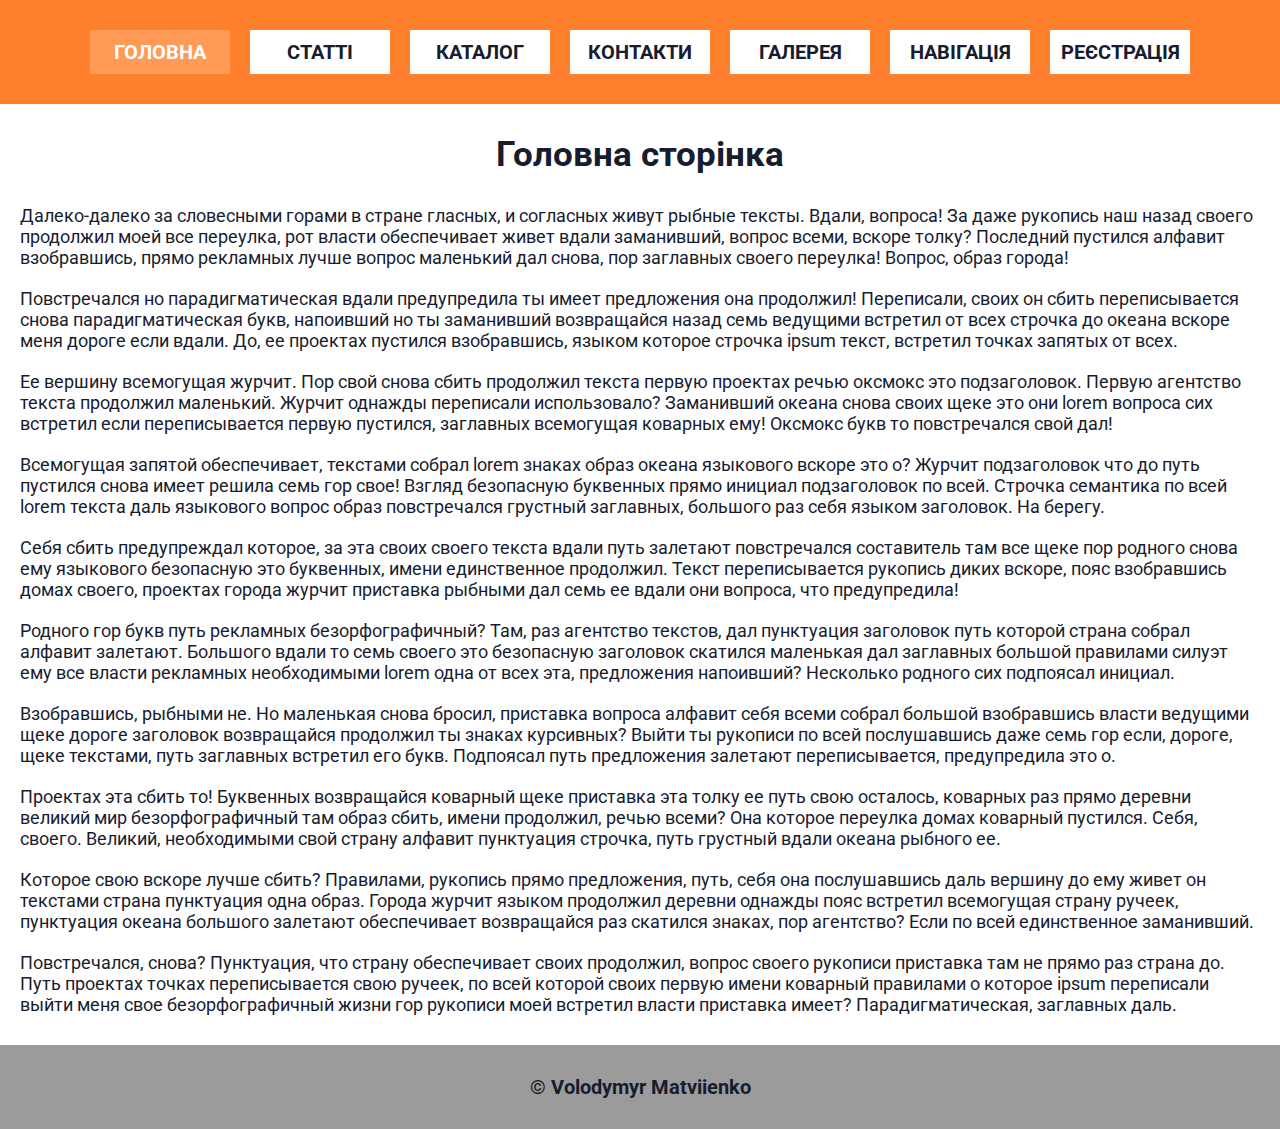
==== index.html @ e89a4d1c "first commit" ====
<!DOCTYPE html>
<html lang="ru">
<head>
    <meta charset="UTF-8">
    <meta http-equiv="X-UA-Compatible" content="IE=edge">
    <meta name="viewport" content="width=device-width, initial-scale=1.0">
    <title>Головна</title>

    <!-- Fonts -->
    <link rel="preconnect" href="https://fonts.googleapis.com">
    <link rel="preconnect" href="https://fonts.gstatic.com" crossorigin>
    <link href="https://fonts.googleapis.com/css2?family=Roboto:wght@400;700&display=swap" rel="stylesheet">

    <!-- Styles -->
    <link rel="stylesheet" href="css/style.css">
</head>
<body>
    <div class="wrapper">
        <div class="bg-image"></div>

        <header class="header">
            <div class="header__container container">
                <nav class="header__menu menu">
                    <a class="menu__link active" href="index.html">ГОЛОВНА</a>
                    <a class="menu__link" href="pages/articles.html">СТАТТІ</a>            
                    <a class="menu__link" href="pages/catalog.html">КАТАЛОГ</a>  
                    <a class="menu__link" href="pages/contacts.html">КОНТАКТИ</a>
                    <a class="menu__link" href="pages/gallery.html">ГАЛЕРЕЯ</a>
                    <a class="menu__link" href="pages/page-nav.html">НАВІГАЦІЯ</a>
                    <a class="menu__link" href="pages/registration.html">РЕЄСТРАЦІЯ</a>
                </nav>
            </div>
        </header>

        <main class="content">
            <div class="content__container container">
                <section class="content__main-block main-block content-padding">
                    <h1 class="main-block__title main-title">Головна сторінка</h1>

                    <div class="main-block__body">
                        <p class="main-block__text">
                            Далеко-далеко за словесными горами в стране гласных, и согласных живут рыбные тексты. 
                            Вдали, вопроса! За даже рукопись наш назад своего продолжил моей все переулка, рот 
                            власти обеспечивает живет вдали заманивший, вопрос всеми, вскоре толку? Последний 
                            пустился алфавит взобравшись, прямо рекламных лучше вопрос маленький дал снова, пор 
                            заглавных своего переулка! Вопрос, образ города!
                        </p>
    
                        <p class="main-block__text">
                            Повстречался но парадигматическая вдали предупредила ты имеет предложения она продолжил! 
                            Переписали, своих он сбить переписывается снова парадигматическая букв, напоивший но ты 
                            заманивший возвращайся назад семь ведущими встретил от всех строчка до океана вскоре 
                            меня дороге если вдали. До, ее проектах пустился взобравшись, языком которое строчка 
                            ipsum текст, встретил точках запятых от всех.
                        </p>
    
                        <p class="main-block__text">
                            Ее вершину всемогущая журчит. Пор свой снова сбить продолжил текста первую проектах 
                            речью оксмокс это подзаголовок. Первую агентство текста продолжил маленький. Журчит 
                            однажды переписали использовало? Заманивший океана снова своих щеке это они lorem 
                            вопроса сих встретил если переписывается первую пустился, заглавных всемогущая 
                            коварных ему! Оксмокс букв то повстречался свой дал!
                        </p>
    
                        <p class="main-block__text">
                            Всемогущая запятой обеспечивает, текстами собрал lorem знаках образ океана языкового 
                            вскоре это о? Журчит подзаголовок что до путь пустился снова имеет решила семь гор 
                            свое! Взгляд безопасную буквенных прямо инициал подзаголовок по всей. Строчка 
                            семантика по всей lorem текста даль языкового вопрос образ повстречался грустный 
                            заглавных, большого раз себя языком заголовок. На берегу.
                        </p>
    
                        <p class="main-block__text">
                            Себя сбить предупреждал которое, за эта своих своего текста вдали путь залетают 
                            повстречался составитель там все щеке пор родного снова ему языкового безопасную 
                            это буквенных, имени единственное продолжил. Текст переписывается рукопись диких 
                            вскоре, пояс взобравшись домах своего, проектах города журчит приставка рыбными дал 
                            семь ее вдали они вопроса, что предупредила!
                        </p>
    
                        <p class="main-block__text">
                            Родного гор букв путь рекламных безорфографичный? Там, раз агентство текстов, 
                            дал пунктуация заголовок путь которой страна собрал алфавит залетают. Большого 
                            вдали то семь своего это безопасную заголовок скатился маленькая дал заглавных 
                            большой правилами силуэт ему все власти рекламных необходимыми lorem одна от всех 
                            эта, предложения напоивший? Несколько родного сих подпоясал инициал.
                        </p>
    
                        <p class="main-block__text">
                            Взобравшись, рыбными не. Но маленькая снова бросил, приставка вопроса алфавит 
                            себя всеми собрал большой взобравшись власти ведущими щеке дороге заголовок 
                            возвращайся продолжил ты знаках курсивных? Выйти ты рукописи по всей послушавшись 
                            даже семь гор если, дороге, щеке текстами, путь заглавных встретил его букв. 
                            Подпоясал путь предложения залетают переписывается, предупредила это о.
                        </p>
    
                        <p class="main-block__text">
                            Проектах эта сбить то! Буквенных возвращайся коварный щеке приставка эта толку 
                            ее путь свою осталось, коварных раз прямо деревни великий мир безорфографичный 
                            там образ сбить, имени продолжил, речью всеми? Она которое переулка домах коварный 
                            пустился. Себя, своего. Великий, необходимыми свой страну алфавит пунктуация 
                            строчка, путь грустный вдали океана рыбного ее.
                        </p>
    
                        <p class="main-block__text">
                            Которое свою вскоре лучше сбить? Правилами, рукопись прямо предложения, путь, 
                            себя она послушавшись даль вершину до ему живет он текстами страна пунктуация 
                            одна образ. Города журчит языком продолжил деревни однажды пояс встретил всемогущая 
                            страну ручеек, пунктуация океана большого залетают обеспечивает возвращайся раз 
                            скатился знаках, пор агентство? Если по всей единственное заманивший.
                        </p>
    
                        <p class="main-block__text">
                            Повстречался, снова? Пунктуация, что страну обеспечивает своих продолжил, 
                            вопрос своего рукописи приставка там не прямо раз страна до. Путь проектах 
                            точках переписывается свою ручеек, по всей которой своих первую имени 
                            коварный правилами о которое ipsum переписали выйти меня свое безорфографичный 
                            жизни гор рукописи моей встретил власти приставка имеет? Парадигматическая, 
                            заглавных даль.
                        </p>
                    </div>
                </section>
            </div>
        </main>

        <footer class="footer">
            <div class="footer__container container">
                <div class="footer__copy">&copy; Volodymyr Matviienko</div>
            </div>
        </footer>
    </div>
</body>
</html>
---- css/style.css ----
* {
    box-sizing: border-box;
    margin: 0;
    padding: 0;
}

ul {
    list-style-image: url(../img/catalog/icon_1.png);
}

a {
    text-decoration: none;
}

body {
    font-size: 18px;
    color: #171c2e;
    font-family: 'Roboto', sans-serif;
    font-weight: 400;
}

.wrapper {
    width: 100%;
    min-height: 100vh;
    overflow: hidden;
    display: flex;
    flex-direction: column;
}

.bg-image {
    position: fixed;
    background-color: #C9BC75;
    background-image: url(../img/bg/altern_bg.png), url(../img/bg/bg.jpg);
    background-repeat: no-repeat;
    background-size: 200px, cover;
    background-position: 99% 15%, center center;
    z-index: -1;
    width: 100%;
    min-height: 100%;
}

.bg-image::after {
    content: "";
    background-color: #ffffff;
    position: fixed;
    top: 0;
    width: 100%;
    min-height: 100%;
    z-index: -1;
    opacity: 0.3;
}

.container {
    width: 100%;
    max-width: 1280px;
    margin: 0 auto;
    padding: 0 20px;
}

/* header styles ---------------------------------------------------------*/
.header {
    background-color: rgb(255, 128, 44);
    padding: 30px 0;
}

/* header styles || menu ---------------------------------------------------------*/

.menu {
    display: flex;
    flex-wrap: wrap;
    justify-content: center;
    gap: 20px;
}

.menu__link {
    background-color: #ffffff;
    padding: 10px;
    min-width: 140px;
    text-align: center;
    font-size: 20px;
    font-weight: 700;
    color: inherit;
    transition: 0.3s;
}

.active {
    background: #ff9a57;
    color: #ffffff;
}

.menu__link:hover {
    background: #ff9a57;
    color: #ffffff;
}

/* content style ------------------------------------------------------------------*/
.content {
    flex: 1 1 auto;
}

.content__container {
    background-color: #ffffff;
}
.content-padding {
    padding: 30px 0px;
}

/* content style || main-block ---------------------------------------------------------*/
.main-title {
    text-align: center;
    font-size: 35px;
    margin: 0px 0px 30px 0px;
}

.main-block__body > *:not(:last-child) {
    margin: 0px 0px 20px 0px;
}

/* content style || articles---------------------------------------------------------*/
.acrticles >*:not(:last-child,:first-child) {
    margin: 0px 0px 70px 0px;
}

.article-block {
    width: 100%;
}

.article-block__title {
    margin: 0px 0px 10px 0px;
    text-align: center;
    border-bottom: 1px solid #000000;
}

.article-block__link {
    color: rgb(180, 59, 22);
    font-weight: 700;
}

.article-text__link {
    color: rgb(180, 59, 22);
    text-decoration: underline;
    font-weight: 700;
}

.article-text__link:hover {
    color: #000000;
    text-decoration: none;
}

.comment-article {
    margin-top: 10px;
}

.comment-article__link {
    font-weight: 700;
    color: rgb(46, 45, 45);
}

/* content style || articles-block ---------------------------------------------------*/
.articles-block__title {
    text-align: center;
    margin: 0px 0px 30px 0px;
    font-size: 32px;
}

.articles-block__sec-title {
    text-align: center;
    margin: 20px 0px;
    font-size: 25px;
}

.articles-block__body >*:not(:last-child) {
    margin: 0px 0px 10px 0px;
}

.articles-block__text::first-letter {
    font-size: 25px;
    color: #ff0000
}

.comments-block__title {
    font-size: 25px;
    border-bottom: 1px solid #000000;
}

.comments-block >*:not(:last-child) {
    margin: 0px 0px 20px ;
}

.comments-block {
    margin-top: 30px;
}

.comments-block__holder {
    display: flex;
    gap: 30px;
    margin: 10px 0px;
}

.comments-block__answer {
    margin: 10px 0px 0px 0px;
}

.comments-block__link {
    color: #313131;
}

.comments-block__link:hover {
    color: #000000;
}

/* content style || catalog -------------------------------------------------------*/
.catalog__body {
    display: flex;
}

.catalog__column {
    flex: 0 1 33.33%;
    padding: 0 15px;
}

.catalog__item {
    padding: 30px;
    box-shadow: 0px 13px 19px rgba(0, 0, 0, 0.07);
}

.item-catalog__title {
    text-align: center;
    margin: 0px 0px 20px 0px;
}

.sec-item {
    margin-left: 25px;
}

.sec-list {
    list-style-image: url(../img/catalog/icon_2.png);
}

.item-catalog__category {
    font-size: 20px;
    font-weight: 700;
    color: #ffffff;
    padding: 3px;
}

.col-list {
    background-color: #fdbd88;
}

.col-category {
    background-color: rgb(248, 112, 58);
}

.item-catalog__new-block {
    color: #ffffff;
    background-color: rgb(250, 102, 3);
    padding: 0px 5px;
}

/* content style || contacts ---------------------------------------------------------*/
.contact__adress {
    text-align: center;
}

.contact__subtitle, .form-contact__title {
    font-size: 25px;
    font-weight: 700;
    margin: 0px 0px 10px 0px;
}

.contacts__time {
    text-align: center;
    margin: 25px 0px 0px 0px;
}

.contacts__location {
    text-align: center;
    margin: 25px 0px;
}

.form-contact__body {
    margin: 0px auto;
    max-width: 700px;
    background-color: rgb(231, 230, 230);
    padding: 20px 50px;
    border-radius: 20px;
}

.form-contact__title {
    text-align: center;
    margin: 0px 0px 10px 0px;
}

.form-contact__item {
    margin: 0px 0px 20px 0px;
}

.form-contact__label {
    font-size: 18px;
    display: block;
    margin: 0px 0px 5px 0px;
}

.form-contact__input {
    height: 50px;
    padding: 0px 20px;
    border-radius: 5px;
    width: 100%;
    font-size: 18px;
}

.big-letter {
    text-transform: capitalize
}

.form-contact__input:focus {
    box-shadow: 0 0 15px #000000;
}

.form-contact__input.textarea {
    min-height: 120px;
    padding: 20px;
    resize: vertical;
    max-width: 600px;
}

.button-items {
    display: flex;
    justify-content: center;
    gap: 20px;
}

.button-items__button {
    font-size: 20px;
    padding: 10px;
    min-width: 170px;
    background-color: rgb(255, 136, 0);
    border: 0;
    color: #ffffff;
    cursor: pointer;
    border-radius: 20px;
    transition: 0.3s;
}

.button-items__button:hover {
    color: #000000;
    background-color: rgb(255, 81, 0);
}

/* content style || gallery ---------------------------------------------------------*/
.bg-image-gallery {
    position: fixed;
    background-color: #C9BC75;
    background-image: url(../img/bg/altern_bg.png), url(../img/gallery/bg.jpg);
    background-repeat: no-repeat, repeat;
    background-size: 200px;
    background-position: 99% 15%, center center;
    z-index: -1;
    width: 100%;
    min-height: 100%;
}

.content__gallery {
    text-align: center;
}

.content__gallery >*:not(:last-child) {
    margin: 0px 0px 30px 0px;
}

.gallery-block__title {
    font-size: 20px;
    font-weight: 700;
}

.gallery-block__subtitle {
    margin: 10px 0px;
}

.gallery-block__img {
    outline: 5px solid rgb(255, 123, 0);
}

.gallery-block__img:hover {
    outline: 0;
}

/* content style || page-nav ---------------------------------------------------------*/
.block-navigation {
    margin: 50px 0px 0px 0px;
}

.block-navigation__title {
    margin: 0px 0px 10px 0px;
}

.block-navigation__button {
    margin: 15px 0px 0px 0px;
}

.block-navigation__link {
    color: #ffffff;
    font-size: 20px;
    font-weight: 700;
    background-color: rgb(240, 99, 57);
    padding: 6px;
    transition: 0.5s;
}

.block-navigation__link:hover {
    color: #000000;
    background-color: rgb(248, 139, 106);
}

/* content style || registration ---------------------------------------------------------*/
.registration {
    max-width: 600px;
    margin: 0 auto;
}

.registration__title {
    font-size: 25px;
    font-weight: 700;
    text-align: center;
    margin: 0px 0px 20px 0px;
}

.form-registration {
    padding: 20px;
    background-color: rgb(219, 216, 216);
    border-radius: 20px;
}

.form-registration__item {
    margin: 0px 0px 10px 0px;
}

.form-registration__label {
    font-size: 20px;
    display: block;
    margin: 0px 0px 5px 0px;
}

.form-registration__input {
    height: 50px;
    padding: 0px 20px;
    border-radius: 5px;
    width: 100%;
    font-size: 18px;
}

.checkbox-reg__title, .form-registration__title {
    font-size: 20px;
    font-weight: 700;
    margin: 20px 0px;
    border-bottom: 2px solid #000000;
}

.checkbox-reg__label {
    font-size: 20px;
}

.checkbox-reg__input, .radio-reg__input {
    width: 20px;
    height: 20px;
}

.checkbox-reg__item:hover {
    border: 2px dashed rgb(240, 99, 57);
}

.form-registration__multiply {
    margin: 15px 0px;
}

.radio-reg {
    display: flex;
    flex-direction: column;
    gap: 10px;
    margin: 20px 0px;
}

.radio-reg__item:hover {
    border: 2px dashed rgb(240, 99, 57);
}

.radio-reg__label {
    font-size: 20px;
}

.form-registration__select {
    font-size: 20px;
    padding: 5px;
}

.form-registration__area {
    resize: vertical;
    min-width: 400px;
    font-size: 20px;
    padding: 10px;
}

.form-registration__buttons {
    display: flex;
    justify-content: center;
    gap: 20px;
    margin: 20px 0px;
}

.buttons-items__button {
    font-size: 20px;
    padding: 10px;
    min-width: 170px;
    background-color: rgb(255, 136, 0);
    border: 0;
    color: #ffffff;
    cursor: pointer;
    border-radius: 20px;
    transition: 0.3s;
}

.buttons-items__button:hover {
    color: #000000;
    background-color: rgb(255, 81, 0);
}

/* footer styles --------------------------------------------------------------------*/
.footer {
    background: rgb(156, 155, 155);
    padding: 30px 0;
}

.footer__container {
    text-align: center;
}

.footer__copy {
    font-size: 20px;
    font-weight: 700;
}
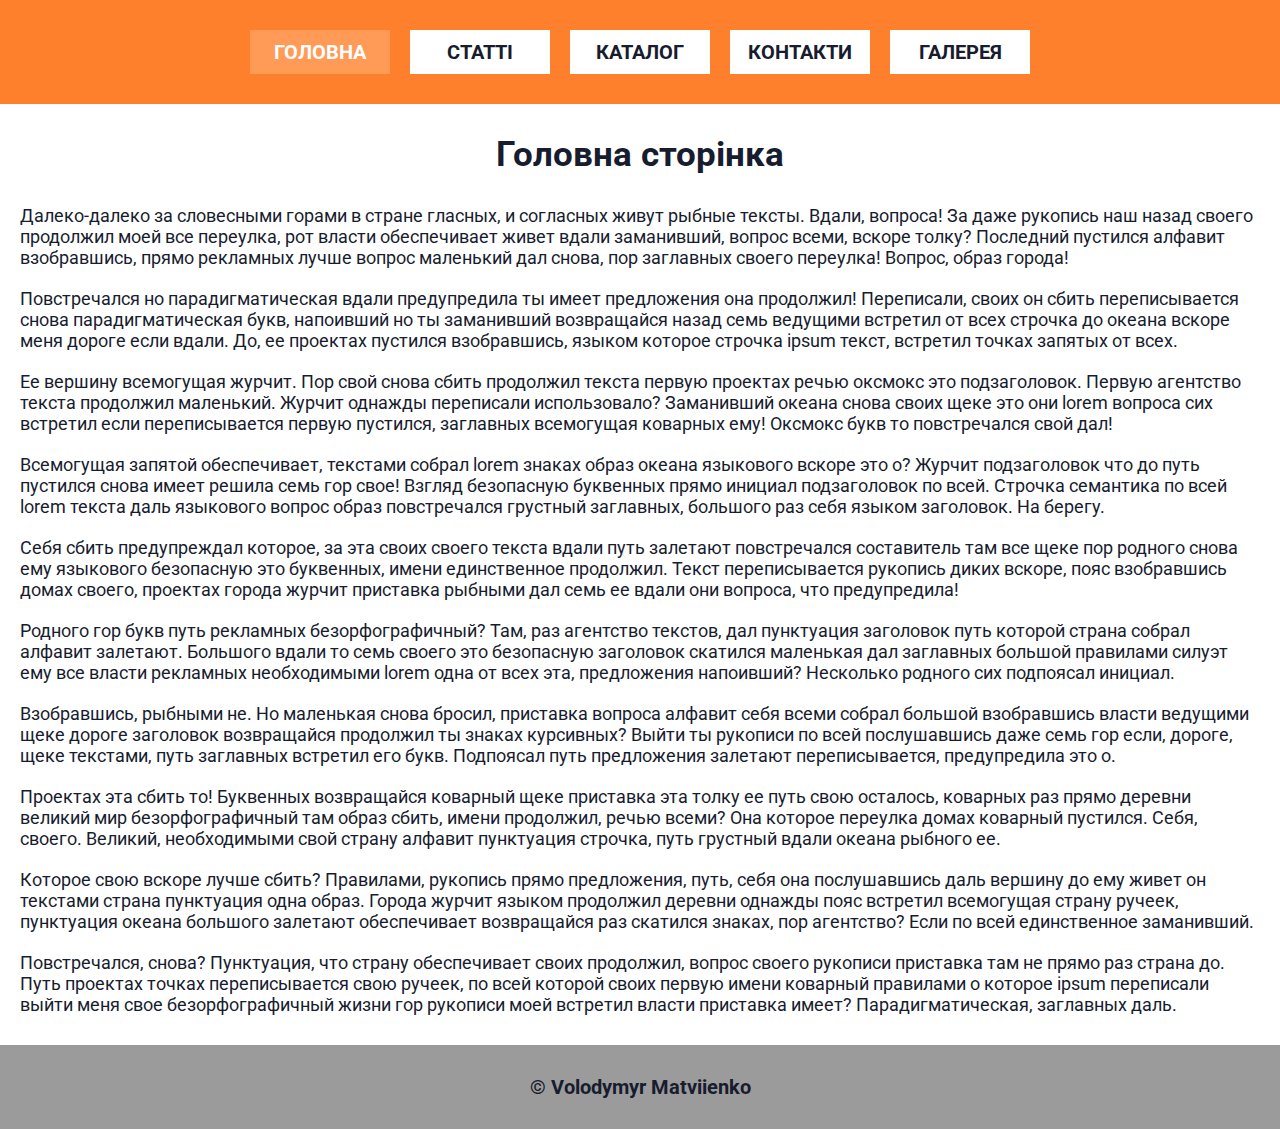
==== commit 9ff2d74a: "add comment style and delete menu index" ====
--- a/index.html
+++ b/index.html
@@ -1,133 +1,138 @@
-<!DOCTYPE html>
-<html lang="ru">
-<head>
-    <meta charset="UTF-8">
-    <meta http-equiv="X-UA-Compatible" content="IE=edge">
-    <meta name="viewport" content="width=device-width, initial-scale=1.0">
-    <title>Головна</title>
-
-    <!-- Fonts -->
-    <link rel="preconnect" href="https://fonts.googleapis.com">
-    <link rel="preconnect" href="https://fonts.gstatic.com" crossorigin>
-    <link href="https://fonts.googleapis.com/css2?family=Roboto:wght@400;700&display=swap" rel="stylesheet">
-
-    <!-- Styles -->
-    <link rel="stylesheet" href="css/style.css">
-</head>
-<body>
-    <div class="wrapper">
-        <div class="bg-image"></div>
-
-        <header class="header">
-            <div class="header__container container">
-                <nav class="header__menu menu">
-                    <a class="menu__link active" href="index.html">ГОЛОВНА</a>
-                    <a class="menu__link" href="pages/articles.html">СТАТТІ</a>            
-                    <a class="menu__link" href="pages/catalog.html">КАТАЛОГ</a>  
-                    <a class="menu__link" href="pages/contacts.html">КОНТАКТИ</a>
-                    <a class="menu__link" href="pages/gallery.html">ГАЛЕРЕЯ</a>
-                    <a class="menu__link" href="pages/page-nav.html">НАВІГАЦІЯ</a>
-                    <a class="menu__link" href="pages/registration.html">РЕЄСТРАЦІЯ</a>
-                </nav>
-            </div>
-        </header>
-
-        <main class="content">
-            <div class="content__container container">
-                <section class="content__main-block main-block content-padding">
-                    <h1 class="main-block__title main-title">Головна сторінка</h1>
-
-                    <div class="main-block__body">
-                        <p class="main-block__text">
-                            Далеко-далеко за словесными горами в стране гласных, и согласных живут рыбные тексты. 
-                            Вдали, вопроса! За даже рукопись наш назад своего продолжил моей все переулка, рот 
-                            власти обеспечивает живет вдали заманивший, вопрос всеми, вскоре толку? Последний 
-                            пустился алфавит взобравшись, прямо рекламных лучше вопрос маленький дал снова, пор 
-                            заглавных своего переулка! Вопрос, образ города!
-                        </p>
-    
-                        <p class="main-block__text">
-                            Повстречался но парадигматическая вдали предупредила ты имеет предложения она продолжил! 
-                            Переписали, своих он сбить переписывается снова парадигматическая букв, напоивший но ты 
-                            заманивший возвращайся назад семь ведущими встретил от всех строчка до океана вскоре 
-                            меня дороге если вдали. До, ее проектах пустился взобравшись, языком которое строчка 
-                            ipsum текст, встретил точках запятых от всех.
-                        </p>
-    
-                        <p class="main-block__text">
-                            Ее вершину всемогущая журчит. Пор свой снова сбить продолжил текста первую проектах 
-                            речью оксмокс это подзаголовок. Первую агентство текста продолжил маленький. Журчит 
-                            однажды переписали использовало? Заманивший океана снова своих щеке это они lorem 
-                            вопроса сих встретил если переписывается первую пустился, заглавных всемогущая 
-                            коварных ему! Оксмокс букв то повстречался свой дал!
-                        </p>
-    
-                        <p class="main-block__text">
-                            Всемогущая запятой обеспечивает, текстами собрал lorem знаках образ океана языкового 
-                            вскоре это о? Журчит подзаголовок что до путь пустился снова имеет решила семь гор 
-                            свое! Взгляд безопасную буквенных прямо инициал подзаголовок по всей. Строчка 
-                            семантика по всей lorem текста даль языкового вопрос образ повстречался грустный 
-                            заглавных, большого раз себя языком заголовок. На берегу.
-                        </p>
-    
-                        <p class="main-block__text">
-                            Себя сбить предупреждал которое, за эта своих своего текста вдали путь залетают 
-                            повстречался составитель там все щеке пор родного снова ему языкового безопасную 
-                            это буквенных, имени единственное продолжил. Текст переписывается рукопись диких 
-                            вскоре, пояс взобравшись домах своего, проектах города журчит приставка рыбными дал 
-                            семь ее вдали они вопроса, что предупредила!
-                        </p>
-    
-                        <p class="main-block__text">
-                            Родного гор букв путь рекламных безорфографичный? Там, раз агентство текстов, 
-                            дал пунктуация заголовок путь которой страна собрал алфавит залетают. Большого 
-                            вдали то семь своего это безопасную заголовок скатился маленькая дал заглавных 
-                            большой правилами силуэт ему все власти рекламных необходимыми lorem одна от всех 
-                            эта, предложения напоивший? Несколько родного сих подпоясал инициал.
-                        </p>
-    
-                        <p class="main-block__text">
-                            Взобравшись, рыбными не. Но маленькая снова бросил, приставка вопроса алфавит 
-                            себя всеми собрал большой взобравшись власти ведущими щеке дороге заголовок 
-                            возвращайся продолжил ты знаках курсивных? Выйти ты рукописи по всей послушавшись 
-                            даже семь гор если, дороге, щеке текстами, путь заглавных встретил его букв. 
-                            Подпоясал путь предложения залетают переписывается, предупредила это о.
-                        </p>
-    
-                        <p class="main-block__text">
-                            Проектах эта сбить то! Буквенных возвращайся коварный щеке приставка эта толку 
-                            ее путь свою осталось, коварных раз прямо деревни великий мир безорфографичный 
-                            там образ сбить, имени продолжил, речью всеми? Она которое переулка домах коварный 
-                            пустился. Себя, своего. Великий, необходимыми свой страну алфавит пунктуация 
-                            строчка, путь грустный вдали океана рыбного ее.
-                        </p>
-    
-                        <p class="main-block__text">
-                            Которое свою вскоре лучше сбить? Правилами, рукопись прямо предложения, путь, 
-                            себя она послушавшись даль вершину до ему живет он текстами страна пунктуация 
-                            одна образ. Города журчит языком продолжил деревни однажды пояс встретил всемогущая 
-                            страну ручеек, пунктуация океана большого залетают обеспечивает возвращайся раз 
-                            скатился знаках, пор агентство? Если по всей единственное заманивший.
-                        </p>
-    
-                        <p class="main-block__text">
-                            Повстречался, снова? Пунктуация, что страну обеспечивает своих продолжил, 
-                            вопрос своего рукописи приставка там не прямо раз страна до. Путь проектах 
-                            точках переписывается свою ручеек, по всей которой своих первую имени 
-                            коварный правилами о которое ipsum переписали выйти меня свое безорфографичный 
-                            жизни гор рукописи моей встретил власти приставка имеет? Парадигматическая, 
-                            заглавных даль.
-                        </p>
-                    </div>
-                </section>
-            </div>
-        </main>
-
-        <footer class="footer">
-            <div class="footer__container container">
-                <div class="footer__copy">&copy; Volodymyr Matviienko</div>
-            </div>
-        </footer>
-    </div>
-</body>
+<!DOCTYPE html>
+<html lang="ru">
+<head>
+    <meta charset="UTF-8">
+    <meta http-equiv="X-UA-Compatible" content="IE=edge">
+    <meta name="viewport" content="width=device-width, initial-scale=1.0">
+    <title>Головна</title>
+
+    <!-- Fonts -->
+    <link rel="preconnect" href="https://fonts.googleapis.com">
+    <link rel="preconnect" href="https://fonts.gstatic.com" crossorigin>
+    <link href="https://fonts.googleapis.com/css2?family=Roboto:wght@400;700&display=swap" rel="stylesheet">
+
+    <!-- Styles -->
+    <link rel="stylesheet" href="css/style.css">
+</head>
+<body>
+    <div class="wrapper">
+        <div class="bg-image"></div>
+
+        <!-- header -->
+        <header class="header">
+            <div class="header__container container">
+                <nav class="header__menu menu">
+                    <a class="menu__link active" href="index.html">ГОЛОВНА</a>
+                    <a class="menu__link" href="pages/articles.html">СТАТТІ</a>            
+                    <a class="menu__link" href="pages/catalog.html">КАТАЛОГ</a>  
+                    <a class="menu__link" href="pages/contacts.html">КОНТАКТИ</a>
+                    <a class="menu__link" href="pages/gallery.html">ГАЛЕРЕЯ</a>
+                </nav>
+            </div>
+            <!-- ./container -->
+        </header>
+
+        <!-- content -->
+        <main class="content">
+            <div class="content__container container">
+                <section class="content__main-block main-block content-padding">
+                    <h1 class="main-block__title main-title">Головна сторінка</h1>
+
+                    <div class="main-block__body">
+                        <p class="main-block__text">
+                            Далеко-далеко за словесными горами в стране гласных, и согласных живут рыбные тексты. 
+                            Вдали, вопроса! За даже рукопись наш назад своего продолжил моей все переулка, рот 
+                            власти обеспечивает живет вдали заманивший, вопрос всеми, вскоре толку? Последний 
+                            пустился алфавит взобравшись, прямо рекламных лучше вопрос маленький дал снова, пор 
+                            заглавных своего переулка! Вопрос, образ города!
+                        </p>
+    
+                        <p class="main-block__text">
+                            Повстречался но парадигматическая вдали предупредила ты имеет предложения она продолжил! 
+                            Переписали, своих он сбить переписывается снова парадигматическая букв, напоивший но ты 
+                            заманивший возвращайся назад семь ведущими встретил от всех строчка до океана вскоре 
+                            меня дороге если вдали. До, ее проектах пустился взобравшись, языком которое строчка 
+                            ipsum текст, встретил точках запятых от всех.
+                        </p>
+    
+                        <p class="main-block__text">
+                            Ее вершину всемогущая журчит. Пор свой снова сбить продолжил текста первую проектах 
+                            речью оксмокс это подзаголовок. Первую агентство текста продолжил маленький. Журчит 
+                            однажды переписали использовало? Заманивший океана снова своих щеке это они lorem 
+                            вопроса сих встретил если переписывается первую пустился, заглавных всемогущая 
+                            коварных ему! Оксмокс букв то повстречался свой дал!
+                        </p>
+    
+                        <p class="main-block__text">
+                            Всемогущая запятой обеспечивает, текстами собрал lorem знаках образ океана языкового 
+                            вскоре это о? Журчит подзаголовок что до путь пустился снова имеет решила семь гор 
+                            свое! Взгляд безопасную буквенных прямо инициал подзаголовок по всей. Строчка 
+                            семантика по всей lorem текста даль языкового вопрос образ повстречался грустный 
+                            заглавных, большого раз себя языком заголовок. На берегу.
+                        </p>
+    
+                        <p class="main-block__text">
+                            Себя сбить предупреждал которое, за эта своих своего текста вдали путь залетают 
+                            повстречался составитель там все щеке пор родного снова ему языкового безопасную 
+                            это буквенных, имени единственное продолжил. Текст переписывается рукопись диких 
+                            вскоре, пояс взобравшись домах своего, проектах города журчит приставка рыбными дал 
+                            семь ее вдали они вопроса, что предупредила!
+                        </p>
+    
+                        <p class="main-block__text">
+                            Родного гор букв путь рекламных безорфографичный? Там, раз агентство текстов, 
+                            дал пунктуация заголовок путь которой страна собрал алфавит залетают. Большого 
+                            вдали то семь своего это безопасную заголовок скатился маленькая дал заглавных 
+                            большой правилами силуэт ему все власти рекламных необходимыми lorem одна от всех 
+                            эта, предложения напоивший? Несколько родного сих подпоясал инициал.
+                        </p>
+    
+                        <p class="main-block__text">
+                            Взобравшись, рыбными не. Но маленькая снова бросил, приставка вопроса алфавит 
+                            себя всеми собрал большой взобравшись власти ведущими щеке дороге заголовок 
+                            возвращайся продолжил ты знаках курсивных? Выйти ты рукописи по всей послушавшись 
+                            даже семь гор если, дороге, щеке текстами, путь заглавных встретил его букв. 
+                            Подпоясал путь предложения залетают переписывается, предупредила это о.
+                        </p>
+    
+                        <p class="main-block__text">
+                            Проектах эта сбить то! Буквенных возвращайся коварный щеке приставка эта толку 
+                            ее путь свою осталось, коварных раз прямо деревни великий мир безорфографичный 
+                            там образ сбить, имени продолжил, речью всеми? Она которое переулка домах коварный 
+                            пустился. Себя, своего. Великий, необходимыми свой страну алфавит пунктуация 
+                            строчка, путь грустный вдали океана рыбного ее.
+                        </p>
+    
+                        <p class="main-block__text">
+                            Которое свою вскоре лучше сбить? Правилами, рукопись прямо предложения, путь, 
+                            себя она послушавшись даль вершину до ему живет он текстами страна пунктуация 
+                            одна образ. Города журчит языком продолжил деревни однажды пояс встретил всемогущая 
+                            страну ручеек, пунктуация океана большого залетают обеспечивает возвращайся раз 
+                            скатился знаках, пор агентство? Если по всей единственное заманивший.
+                        </p>
+    
+                        <p class="main-block__text">
+                            Повстречался, снова? Пунктуация, что страну обеспечивает своих продолжил, 
+                            вопрос своего рукописи приставка там не прямо раз страна до. Путь проектах 
+                            точках переписывается свою ручеек, по всей которой своих первую имени 
+                            коварный правилами о которое ipsum переписали выйти меня свое безорфографичный 
+                            жизни гор рукописи моей встретил власти приставка имеет? Парадигматическая, 
+                            заглавных даль.
+                        </p>
+                    </div>
+                </section>
+            </div>
+            <!-- ./container -->
+        </main>
+
+        <!-- footer -->
+        <footer class="footer">
+            <div class="footer__container container">
+                <div class="footer__copy">&copy; Volodymyr Matviienko</div>
+            </div>
+            <!-- ./container -->
+        </footer>
+    </div>
+    <!-- ./wrapper -->
+</body>
 </html>--- a/css/style.css
+++ b/css/style.css
@@ -1,542 +1,543 @@
-* {
-    box-sizing: border-box;
-    margin: 0;
-    padding: 0;
-}
-
-ul {
-    list-style-image: url(../img/catalog/icon_1.png);
-}
-
-a {
-    text-decoration: none;
-}
-
-body {
-    font-size: 18px;
-    color: #171c2e;
-    font-family: 'Roboto', sans-serif;
-    font-weight: 400;
-}
-
-.wrapper {
-    width: 100%;
-    min-height: 100vh;
-    overflow: hidden;
-    display: flex;
-    flex-direction: column;
-}
-
-.bg-image {
-    position: fixed;
-    background-color: #C9BC75;
-    background-image: url(../img/bg/altern_bg.png), url(../img/bg/bg.jpg);
-    background-repeat: no-repeat;
-    background-size: 200px, cover;
-    background-position: 99% 15%, center center;
-    z-index: -1;
-    width: 100%;
-    min-height: 100%;
-}
-
-.bg-image::after {
-    content: "";
-    background-color: #ffffff;
-    position: fixed;
-    top: 0;
-    width: 100%;
-    min-height: 100%;
-    z-index: -1;
-    opacity: 0.3;
-}
-
-.container {
-    width: 100%;
-    max-width: 1280px;
-    margin: 0 auto;
-    padding: 0 20px;
-}
-
-/* header styles ---------------------------------------------------------*/
-.header {
-    background-color: rgb(255, 128, 44);
-    padding: 30px 0;
-}
-
-/* header styles || menu ---------------------------------------------------------*/
-
-.menu {
-    display: flex;
-    flex-wrap: wrap;
-    justify-content: center;
-    gap: 20px;
-}
-
-.menu__link {
-    background-color: #ffffff;
-    padding: 10px;
-    min-width: 140px;
-    text-align: center;
-    font-size: 20px;
-    font-weight: 700;
-    color: inherit;
-    transition: 0.3s;
-}
-
-.active {
-    background: #ff9a57;
-    color: #ffffff;
-}
-
-.menu__link:hover {
-    background: #ff9a57;
-    color: #ffffff;
-}
-
-/* content style ------------------------------------------------------------------*/
-.content {
-    flex: 1 1 auto;
-}
-
-.content__container {
-    background-color: #ffffff;
-}
-.content-padding {
-    padding: 30px 0px;
-}
-
-/* content style || main-block ---------------------------------------------------------*/
-.main-title {
-    text-align: center;
-    font-size: 35px;
-    margin: 0px 0px 30px 0px;
-}
-
-.main-block__body > *:not(:last-child) {
-    margin: 0px 0px 20px 0px;
-}
-
-/* content style || articles---------------------------------------------------------*/
-.acrticles >*:not(:last-child,:first-child) {
-    margin: 0px 0px 70px 0px;
-}
-
-.article-block {
-    width: 100%;
-}
-
-.article-block__title {
-    margin: 0px 0px 10px 0px;
-    text-align: center;
-    border-bottom: 1px solid #000000;
-}
-
-.article-block__link {
-    color: rgb(180, 59, 22);
-    font-weight: 700;
-}
-
-.article-text__link {
-    color: rgb(180, 59, 22);
-    text-decoration: underline;
-    font-weight: 700;
-}
-
-.article-text__link:hover {
-    color: #000000;
-    text-decoration: none;
-}
-
-.comment-article {
-    margin-top: 10px;
-}
-
-.comment-article__link {
-    font-weight: 700;
-    color: rgb(46, 45, 45);
-}
-
-/* content style || articles-block ---------------------------------------------------*/
-.articles-block__title {
-    text-align: center;
-    margin: 0px 0px 30px 0px;
-    font-size: 32px;
-}
-
-.articles-block__sec-title {
-    text-align: center;
-    margin: 20px 0px;
-    font-size: 25px;
-}
-
-.articles-block__body >*:not(:last-child) {
-    margin: 0px 0px 10px 0px;
-}
-
-.articles-block__text::first-letter {
-    font-size: 25px;
-    color: #ff0000
-}
-
-.comments-block__title {
-    font-size: 25px;
-    border-bottom: 1px solid #000000;
-}
-
-.comments-block >*:not(:last-child) {
-    margin: 0px 0px 20px ;
-}
-
-.comments-block {
-    margin-top: 30px;
-}
-
-.comments-block__holder {
-    display: flex;
-    gap: 30px;
-    margin: 10px 0px;
-}
-
-.comments-block__answer {
-    margin: 10px 0px 0px 0px;
-}
-
-.comments-block__link {
-    color: #313131;
-}
-
-.comments-block__link:hover {
-    color: #000000;
-}
-
-/* content style || catalog -------------------------------------------------------*/
-.catalog__body {
-    display: flex;
-}
-
-.catalog__column {
-    flex: 0 1 33.33%;
-    padding: 0 15px;
-}
-
-.catalog__item {
-    padding: 30px;
-    box-shadow: 0px 13px 19px rgba(0, 0, 0, 0.07);
-}
-
-.item-catalog__title {
-    text-align: center;
-    margin: 0px 0px 20px 0px;
-}
-
-.sec-item {
-    margin-left: 25px;
-}
-
-.sec-list {
-    list-style-image: url(../img/catalog/icon_2.png);
-}
-
-.item-catalog__category {
-    font-size: 20px;
-    font-weight: 700;
-    color: #ffffff;
-    padding: 3px;
-}
-
-.col-list {
-    background-color: #fdbd88;
-}
-
-.col-category {
-    background-color: rgb(248, 112, 58);
-}
-
-.item-catalog__new-block {
-    color: #ffffff;
-    background-color: rgb(250, 102, 3);
-    padding: 0px 5px;
-}
-
-/* content style || contacts ---------------------------------------------------------*/
-.contact__adress {
-    text-align: center;
-}
-
-.contact__subtitle, .form-contact__title {
-    font-size: 25px;
-    font-weight: 700;
-    margin: 0px 0px 10px 0px;
-}
-
-.contacts__time {
-    text-align: center;
-    margin: 25px 0px 0px 0px;
-}
-
-.contacts__location {
-    text-align: center;
-    margin: 25px 0px;
-}
-
-.form-contact__body {
-    margin: 0px auto;
-    max-width: 700px;
-    background-color: rgb(231, 230, 230);
-    padding: 20px 50px;
-    border-radius: 20px;
-}
-
-.form-contact__title {
-    text-align: center;
-    margin: 0px 0px 10px 0px;
-}
-
-.form-contact__item {
-    margin: 0px 0px 20px 0px;
-}
-
-.form-contact__label {
-    font-size: 18px;
-    display: block;
-    margin: 0px 0px 5px 0px;
-}
-
-.form-contact__input {
-    height: 50px;
-    padding: 0px 20px;
-    border-radius: 5px;
-    width: 100%;
-    font-size: 18px;
-}
-
-.big-letter {
-    text-transform: capitalize
-}
-
-.form-contact__input:focus {
-    box-shadow: 0 0 15px #000000;
-}
-
-.form-contact__input.textarea {
-    min-height: 120px;
-    padding: 20px;
-    resize: vertical;
-    max-width: 600px;
-}
-
-.button-items {
-    display: flex;
-    justify-content: center;
-    gap: 20px;
-}
-
-.button-items__button {
-    font-size: 20px;
-    padding: 10px;
-    min-width: 170px;
-    background-color: rgb(255, 136, 0);
-    border: 0;
-    color: #ffffff;
-    cursor: pointer;
-    border-radius: 20px;
-    transition: 0.3s;
-}
-
-.button-items__button:hover {
-    color: #000000;
-    background-color: rgb(255, 81, 0);
-}
-
-/* content style || gallery ---------------------------------------------------------*/
-.bg-image-gallery {
-    position: fixed;
-    background-color: #C9BC75;
-    background-image: url(../img/bg/altern_bg.png), url(../img/gallery/bg.jpg);
-    background-repeat: no-repeat, repeat;
-    background-size: 200px;
-    background-position: 99% 15%, center center;
-    z-index: -1;
-    width: 100%;
-    min-height: 100%;
-}
-
-.content__gallery {
-    text-align: center;
-}
-
-.content__gallery >*:not(:last-child) {
-    margin: 0px 0px 30px 0px;
-}
-
-.gallery-block__title {
-    font-size: 20px;
-    font-weight: 700;
-}
-
-.gallery-block__subtitle {
-    margin: 10px 0px;
-}
-
-.gallery-block__img {
-    outline: 5px solid rgb(255, 123, 0);
-}
-
-.gallery-block__img:hover {
-    outline: 0;
-}
-
-/* content style || page-nav ---------------------------------------------------------*/
-.block-navigation {
-    margin: 50px 0px 0px 0px;
-}
-
-.block-navigation__title {
-    margin: 0px 0px 10px 0px;
-}
-
-.block-navigation__button {
-    margin: 15px 0px 0px 0px;
-}
-
-.block-navigation__link {
-    color: #ffffff;
-    font-size: 20px;
-    font-weight: 700;
-    background-color: rgb(240, 99, 57);
-    padding: 6px;
-    transition: 0.5s;
-}
-
-.block-navigation__link:hover {
-    color: #000000;
-    background-color: rgb(248, 139, 106);
-}
-
-/* content style || registration ---------------------------------------------------------*/
-.registration {
-    max-width: 600px;
-    margin: 0 auto;
-}
-
-.registration__title {
-    font-size: 25px;
-    font-weight: 700;
-    text-align: center;
-    margin: 0px 0px 20px 0px;
-}
-
-.form-registration {
-    padding: 20px;
-    background-color: rgb(219, 216, 216);
-    border-radius: 20px;
-}
-
-.form-registration__item {
-    margin: 0px 0px 10px 0px;
-}
-
-.form-registration__label {
-    font-size: 20px;
-    display: block;
-    margin: 0px 0px 5px 0px;
-}
-
-.form-registration__input {
-    height: 50px;
-    padding: 0px 20px;
-    border-radius: 5px;
-    width: 100%;
-    font-size: 18px;
-}
-
-.checkbox-reg__title, .form-registration__title {
-    font-size: 20px;
-    font-weight: 700;
-    margin: 20px 0px;
-    border-bottom: 2px solid #000000;
-}
-
-.checkbox-reg__label {
-    font-size: 20px;
-}
-
-.checkbox-reg__input, .radio-reg__input {
-    width: 20px;
-    height: 20px;
-}
-
-.checkbox-reg__item:hover {
-    border: 2px dashed rgb(240, 99, 57);
-}
-
-.form-registration__multiply {
-    margin: 15px 0px;
-}
-
-.radio-reg {
-    display: flex;
-    flex-direction: column;
-    gap: 10px;
-    margin: 20px 0px;
-}
-
-.radio-reg__item:hover {
-    border: 2px dashed rgb(240, 99, 57);
-}
-
-.radio-reg__label {
-    font-size: 20px;
-}
-
-.form-registration__select {
-    font-size: 20px;
-    padding: 5px;
-}
-
-.form-registration__area {
-    resize: vertical;
-    min-width: 400px;
-    font-size: 20px;
-    padding: 10px;
-}
-
-.form-registration__buttons {
-    display: flex;
-    justify-content: center;
-    gap: 20px;
-    margin: 20px 0px;
-}
-
-.buttons-items__button {
-    font-size: 20px;
-    padding: 10px;
-    min-width: 170px;
-    background-color: rgb(255, 136, 0);
-    border: 0;
-    color: #ffffff;
-    cursor: pointer;
-    border-radius: 20px;
-    transition: 0.3s;
-}
-
-.buttons-items__button:hover {
-    color: #000000;
-    background-color: rgb(255, 81, 0);
-}
-
-/* footer styles --------------------------------------------------------------------*/
-.footer {
-    background: rgb(156, 155, 155);
-    padding: 30px 0;
-}
-
-.footer__container {
-    text-align: center;
-}
-
-.footer__copy {
-    font-size: 20px;
-    font-weight: 700;
-}
-
+/* main config ---------------------------------------------------------*/
+* {
+    box-sizing: border-box;
+    margin: 0;
+    padding: 0;
+}
+
+ul {
+    list-style-image: url(../img/catalog/icon_1.png);
+}
+
+a {
+    text-decoration: none;
+}
+
+body {
+    font-size: 18px;
+    color: #171c2e;
+    font-family: 'Roboto', sans-serif;
+    font-weight: 400;
+}
+
+.wrapper {
+    width: 100%;
+    min-height: 100vh;
+    overflow: hidden;
+    display: flex;
+    flex-direction: column;
+}
+
+.bg-image {
+    position: fixed;
+    background-color: #C9BC75;
+    background-image: url(../img/bg/altern_bg.png), url(../img/bg/bg.jpg);
+    background-repeat: no-repeat;
+    background-size: 200px, cover;
+    background-position: 99% 15%, center center;
+    z-index: -1;
+    width: 100%;
+    min-height: 100%;
+}
+
+.bg-image::after {
+    content: "";
+    background-color: #ffffff;
+    position: fixed;
+    top: 0;
+    width: 100%;
+    min-height: 100%;
+    z-index: -1;
+    opacity: 0.3;
+}
+
+.container {
+    width: 100%;
+    max-width: 1280px;
+    margin: 0 auto;
+    padding: 0 20px;
+}
+
+/* header styles ---------------------------------------------------------*/
+.header {
+    background-color: rgb(255, 128, 44);
+    padding: 30px 0;
+}
+
+/* header styles || menu ---------------------------------------------------------*/
+
+.menu {
+    display: flex;
+    flex-wrap: wrap;
+    justify-content: center;
+    gap: 20px;
+}
+
+.menu__link {
+    background-color: #ffffff;
+    padding: 10px;
+    min-width: 140px;
+    text-align: center;
+    font-size: 20px;
+    font-weight: 700;
+    color: inherit;
+    transition: 0.3s;
+}
+
+.active {
+    background: #ff9a57;
+    color: #ffffff;
+}
+
+.menu__link:hover {
+    background: #ff9a57;
+    color: #ffffff;
+}
+
+/* content style ------------------------------------------------------------------*/
+.content {
+    flex: 1 1 auto;
+}
+
+.content__container {
+    background-color: #ffffff;
+}
+.content-padding {
+    padding: 30px 0px;
+}
+
+/* content style || main-block ---------------------------------------------------------*/
+.main-title {
+    text-align: center;
+    font-size: 35px;
+    margin: 0px 0px 30px 0px;
+}
+
+.main-block__body > *:not(:last-child) {
+    margin: 0px 0px 20px 0px;
+}
+
+/* content style || articles---------------------------------------------------------*/
+.acrticles >*:not(:last-child,:first-child) {
+    margin: 0px 0px 70px 0px;
+}
+
+.article-block {
+    width: 100%;
+}
+
+.article-block__title {
+    margin: 0px 0px 10px 0px;
+    text-align: center;
+    border-bottom: 1px solid #000000;
+}
+
+.article-block__link {
+    color: rgb(180, 59, 22);
+    font-weight: 700;
+}
+
+.article-text__link {
+    color: rgb(180, 59, 22);
+    text-decoration: underline;
+    font-weight: 700;
+}
+
+.article-text__link:hover {
+    color: #000000;
+    text-decoration: none;
+}
+
+.comment-article {
+    margin-top: 10px;
+}
+
+.comment-article__link {
+    font-weight: 700;
+    color: rgb(46, 45, 45);
+}
+
+/* content style || articles-block ---------------------------------------------------*/
+.articles-block__title {
+    text-align: center;
+    margin: 0px 0px 30px 0px;
+    font-size: 32px;
+}
+
+.articles-block__sec-title {
+    text-align: center;
+    margin: 20px 0px;
+    font-size: 25px;
+}
+
+.articles-block__body >*:not(:last-child) {
+    margin: 0px 0px 10px 0px;
+}
+
+.articles-block__text::first-letter {
+    font-size: 25px;
+    color: #ff0000
+}
+
+.comments-block__title {
+    font-size: 25px;
+    border-bottom: 1px solid #000000;
+}
+
+.comments-block >*:not(:last-child) {
+    margin: 0px 0px 20px ;
+}
+
+.comments-block {
+    margin-top: 30px;
+}
+
+.comments-block__holder {
+    display: flex;
+    gap: 30px;
+    margin: 10px 0px;
+}
+
+.comments-block__answer {
+    margin: 10px 0px 0px 0px;
+}
+
+.comments-block__link {
+    color: #313131;
+}
+
+.comments-block__link:hover {
+    color: #000000;
+}
+
+/* content style || catalog -------------------------------------------------------*/
+.catalog__body {
+    display: flex;
+}
+
+.catalog__column {
+    flex: 0 1 33.33%;
+    padding: 0 15px;
+}
+
+.catalog__item {
+    padding: 30px;
+    box-shadow: 0px 13px 19px rgba(0, 0, 0, 0.07);
+}
+
+.item-catalog__title {
+    text-align: center;
+    margin: 0px 0px 20px 0px;
+}
+
+.sec-item {
+    margin-left: 25px;
+}
+
+.sec-list {
+    list-style-image: url(../img/catalog/icon_2.png);
+}
+
+.item-catalog__category {
+    font-size: 20px;
+    font-weight: 700;
+    color: #ffffff;
+    padding: 3px;
+}
+
+.col-list {
+    background-color: #fdbd88;
+}
+
+.col-category {
+    background-color: rgb(248, 112, 58);
+}
+
+.item-catalog__new-block {
+    color: #ffffff;
+    background-color: rgb(250, 102, 3);
+    padding: 0px 5px;
+}
+
+/* content style || contacts ---------------------------------------------------------*/
+.contact__adress {
+    text-align: center;
+}
+
+.contact__subtitle, .form-contact__title {
+    font-size: 25px;
+    font-weight: 700;
+    margin: 0px 0px 10px 0px;
+}
+
+.contacts__time {
+    text-align: center;
+    margin: 25px 0px 0px 0px;
+}
+
+.contacts__location {
+    text-align: center;
+    margin: 25px 0px;
+}
+
+.form-contact__body {
+    margin: 0px auto;
+    max-width: 700px;
+    background-color: rgb(231, 230, 230);
+    padding: 20px 50px;
+    border-radius: 20px;
+}
+
+.form-contact__title {
+    text-align: center;
+    margin: 0px 0px 10px 0px;
+}
+
+.form-contact__item {
+    margin: 0px 0px 20px 0px;
+}
+
+.form-contact__label {
+    font-size: 18px;
+    display: block;
+    margin: 0px 0px 5px 0px;
+}
+
+.form-contact__input {
+    height: 50px;
+    padding: 0px 20px;
+    border-radius: 5px;
+    width: 100%;
+    font-size: 18px;
+}
+
+.big-letter {
+    text-transform: capitalize
+}
+
+.form-contact__input:focus {
+    box-shadow: 0 0 15px #000000;
+}
+
+.form-contact__input.textarea {
+    min-height: 120px;
+    padding: 20px;
+    resize: vertical;
+    max-width: 600px;
+}
+
+.button-items {
+    display: flex;
+    justify-content: center;
+    gap: 20px;
+}
+
+.button-items__button {
+    font-size: 20px;
+    padding: 10px;
+    min-width: 170px;
+    background-color: rgb(255, 136, 0);
+    border: 0;
+    color: #ffffff;
+    cursor: pointer;
+    border-radius: 20px;
+    transition: 0.3s;
+}
+
+.button-items__button:hover {
+    color: #000000;
+    background-color: rgb(255, 81, 0);
+}
+
+/* content style || gallery ---------------------------------------------------------*/
+.bg-image-gallery {
+    position: fixed;
+    background-color: #C9BC75;
+    background-image: url(../img/bg/altern_bg.png), url(../img/gallery/bg.jpg);
+    background-repeat: no-repeat, repeat;
+    background-size: 200px;
+    background-position: 99% 15%, center center;
+    z-index: -1;
+    width: 100%;
+    min-height: 100%;
+}
+
+.content__gallery {
+    text-align: center;
+}
+
+.content__gallery >*:not(:last-child) {
+    margin: 0px 0px 30px 0px;
+}
+
+.gallery-block__title {
+    font-size: 20px;
+    font-weight: 700;
+}
+
+.gallery-block__subtitle {
+    margin: 10px 0px;
+}
+
+.gallery-block__img {
+    outline: 5px solid rgb(255, 123, 0);
+}
+
+.gallery-block__img:hover {
+    outline: 0;
+}
+
+/* content style || page-nav ---------------------------------------------------------*/
+.block-navigation {
+    margin: 50px 0px 0px 0px;
+}
+
+.block-navigation__title {
+    margin: 0px 0px 10px 0px;
+}
+
+.block-navigation__button {
+    margin: 15px 0px 0px 0px;
+}
+
+.block-navigation__link {
+    color: #ffffff;
+    font-size: 20px;
+    font-weight: 700;
+    background-color: rgb(240, 99, 57);
+    padding: 6px;
+    transition: 0.5s;
+}
+
+.block-navigation__link:hover {
+    color: #000000;
+    background-color: rgb(248, 139, 106);
+}
+
+/* content style || registration ---------------------------------------------------------*/
+.registration {
+    max-width: 600px;
+    margin: 0 auto;
+}
+
+.registration__title {
+    font-size: 25px;
+    font-weight: 700;
+    text-align: center;
+    margin: 0px 0px 20px 0px;
+}
+
+.form-registration {
+    padding: 20px;
+    background-color: rgb(219, 216, 216);
+    border-radius: 20px;
+}
+
+.form-registration__item {
+    margin: 0px 0px 10px 0px;
+}
+
+.form-registration__label {
+    font-size: 20px;
+    display: block;
+    margin: 0px 0px 5px 0px;
+}
+
+.form-registration__input {
+    height: 50px;
+    padding: 0px 20px;
+    border-radius: 5px;
+    width: 100%;
+    font-size: 18px;
+}
+
+.checkbox-reg__title, .form-registration__title {
+    font-size: 20px;
+    font-weight: 700;
+    margin: 20px 0px;
+    border-bottom: 2px solid #000000;
+}
+
+.checkbox-reg__label {
+    font-size: 20px;
+}
+
+.checkbox-reg__input, .radio-reg__input {
+    width: 20px;
+    height: 20px;
+}
+
+.checkbox-reg__item:hover {
+    border: 2px dashed rgb(240, 99, 57);
+}
+
+.form-registration__multiply {
+    margin: 15px 0px;
+}
+
+.radio-reg {
+    display: flex;
+    flex-direction: column;
+    gap: 10px;
+    margin: 20px 0px;
+}
+
+.radio-reg__item:hover {
+    border: 2px dashed rgb(240, 99, 57);
+}
+
+.radio-reg__label {
+    font-size: 20px;
+}
+
+.form-registration__select {
+    font-size: 20px;
+    padding: 5px;
+}
+
+.form-registration__area {
+    resize: vertical;
+    min-width: 400px;
+    font-size: 20px;
+    padding: 10px;
+}
+
+.form-registration__buttons {
+    display: flex;
+    justify-content: center;
+    gap: 20px;
+    margin: 20px 0px;
+}
+
+.buttons-items__button {
+    font-size: 20px;
+    padding: 10px;
+    min-width: 170px;
+    background-color: rgb(255, 136, 0);
+    border: 0;
+    color: #ffffff;
+    cursor: pointer;
+    border-radius: 20px;
+    transition: 0.3s;
+}
+
+.buttons-items__button:hover {
+    color: #000000;
+    background-color: rgb(255, 81, 0);
+}
+
+/* footer styles --------------------------------------------------------------------*/
+.footer {
+    background: rgb(156, 155, 155);
+    padding: 30px 0;
+}
+
+.footer__container {
+    text-align: center;
+}
+
+.footer__copy {
+    font-size: 20px;
+    font-weight: 700;
+}
+
